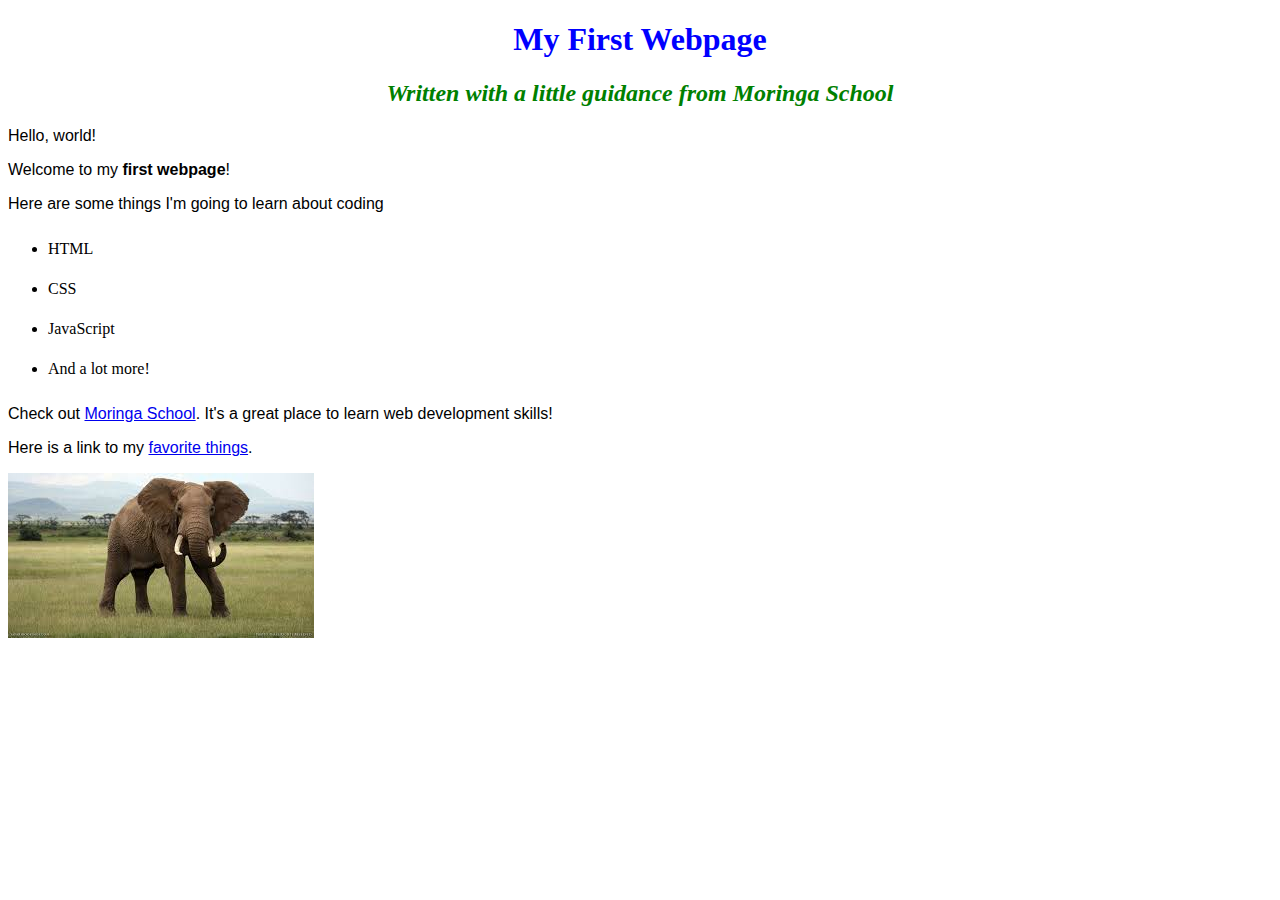
==== index.html @ 290fcce7 "Change name of my-favorite-things.html file to index.html." ====
<!DOCTYPE html>
<html>
<head>
  <title>My first webpage!</title>
  <link href="css/style.css" rel="stylesheet" type="text/css">
</head>
  <body>
    <h1>My First Webpage</h1>
    <h2>Written with a little guidance from <em>Moringa School</em></h2>
    <p>Hello, world!</p>
    <p>Welcome to my <strong>first webpage</strong>!</p>
    <p>Here are some things I'm going to learn about coding</p>
    <ul>
      <li>HTML</li>
      <li>CSS</li>
      <li>JavaScript</li>
      <li>And a lot more!</li>
    </ul>
  </body>
<p>Check out <a href="http://moringaschool.com/">Moringa School</a>. It's a great place to learn web development skills!</p>
<p>Here is a link to my <a href="favorite-things.html">favorite things<a/>.</p>
<img src="elephant.jpeg" alt="A photo of an elephant">
</html>
---- css/style.css ----
h1{
  color: blue;
  text-align: center;
}

h2 {
  color: green;
  font-style:italic;
  text-align: center;
}

p {
  font-family: sans-serif;
}

ul {
  line-height: 40px;
}
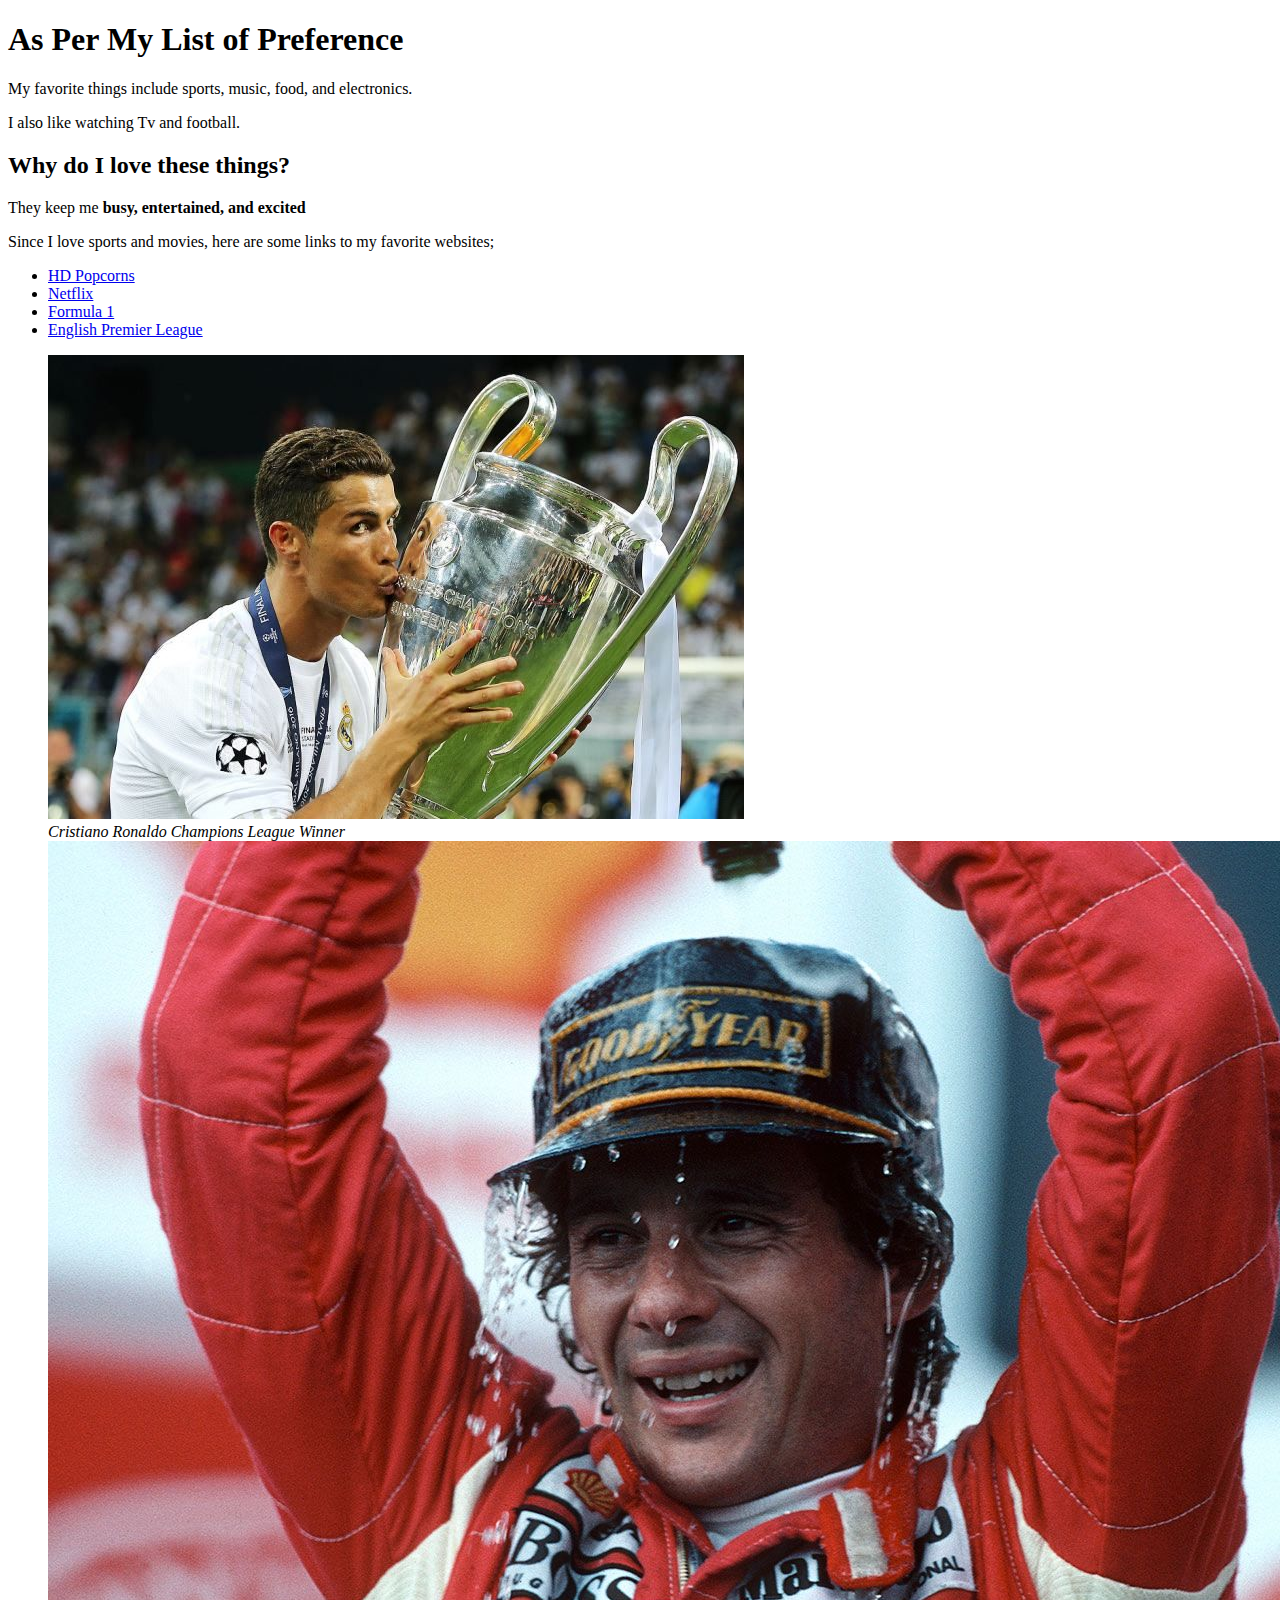
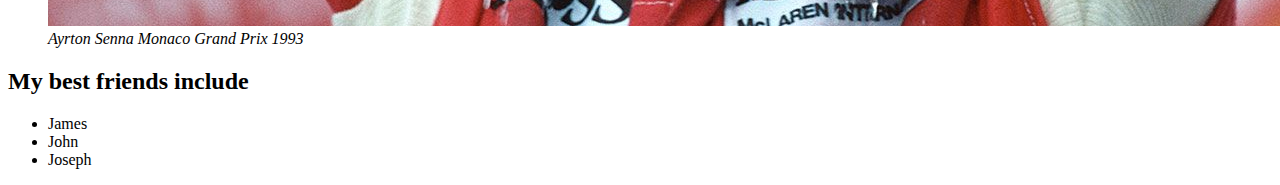
==== commit ac1b8541: "Change name of my-favorite-things.html to index.html." ====
--- a/index.html
+++ b/index.html
@@ -1,23 +1,35 @@
 <!DOCTYPE html>
 <html>
-<head>
-  <title>My first webpage!</title>
-  <link href="css/style.css" rel="stylesheet" type="text/css">
-</head>
+  <head>
+    <title>My favorite things</title>
+  </head>
+  <style>
+
+  </style>
   <body>
-    <h1>My First Webpage</h1>
-    <h2>Written with a little guidance from <em>Moringa School</em></h2>
-    <p>Hello, world!</p>
-    <p>Welcome to my <strong>first webpage</strong>!</p>
-    <p>Here are some things I'm going to learn about coding</p>
+    <h1>As Per My List of Preference</h1>
+    <p>My favorite things include sports, music, food, and electronics.</p>
+    <p>I also like watching Tv and football.</p>
+    <h2>Why do I love these things?</h2>
+    <p>They keep me <strong>busy, entertained, and excited</strong></p>
+    <p>Since I love sports and movies, here are some links to my favorite websites;</p>
     <ul>
-      <li>HTML</li>
-      <li>CSS</li>
-      <li>JavaScript</li>
-      <li>And a lot more!</li>
+    <li><a href="http://hdpopcorns.co/">HD Popcorns</a></li>
+    <li><a href="https://www.netflix.com/ke/">Netflix</a></li>
+    <li><a href="https://www.formula1.com/">Formula 1</a></li>
+    <li><a href="https://www.premierleague.com/">English Premier League</a></li>
     </ul>
+    <figure>
+      <img src='ronaldo.jpg'/>
+      <figcaption><em>Cristiano Ronaldo Champions League Winner</em></figcaption>
+      <img src='senna.jpg'/>
+      <figcaption><em>Ayrton Senna Monaco Grand Prix 1993</em></figcaption>
+    </figure>
+<h2>My best friends include</h2>
+  <ul>
+    <li>James</li>
+    <li>John</li>
+    <li>Joseph</li>
+  </ul>
   </body>
-<p>Check out <a href="http://moringaschool.com/">Moringa School</a>. It's a great place to learn web development skills!</p>
-<p>Here is a link to my <a href="favorite-things.html">favorite things<a/>.</p>
-<img src="elephant.jpeg" alt="A photo of an elephant">
 </html>
